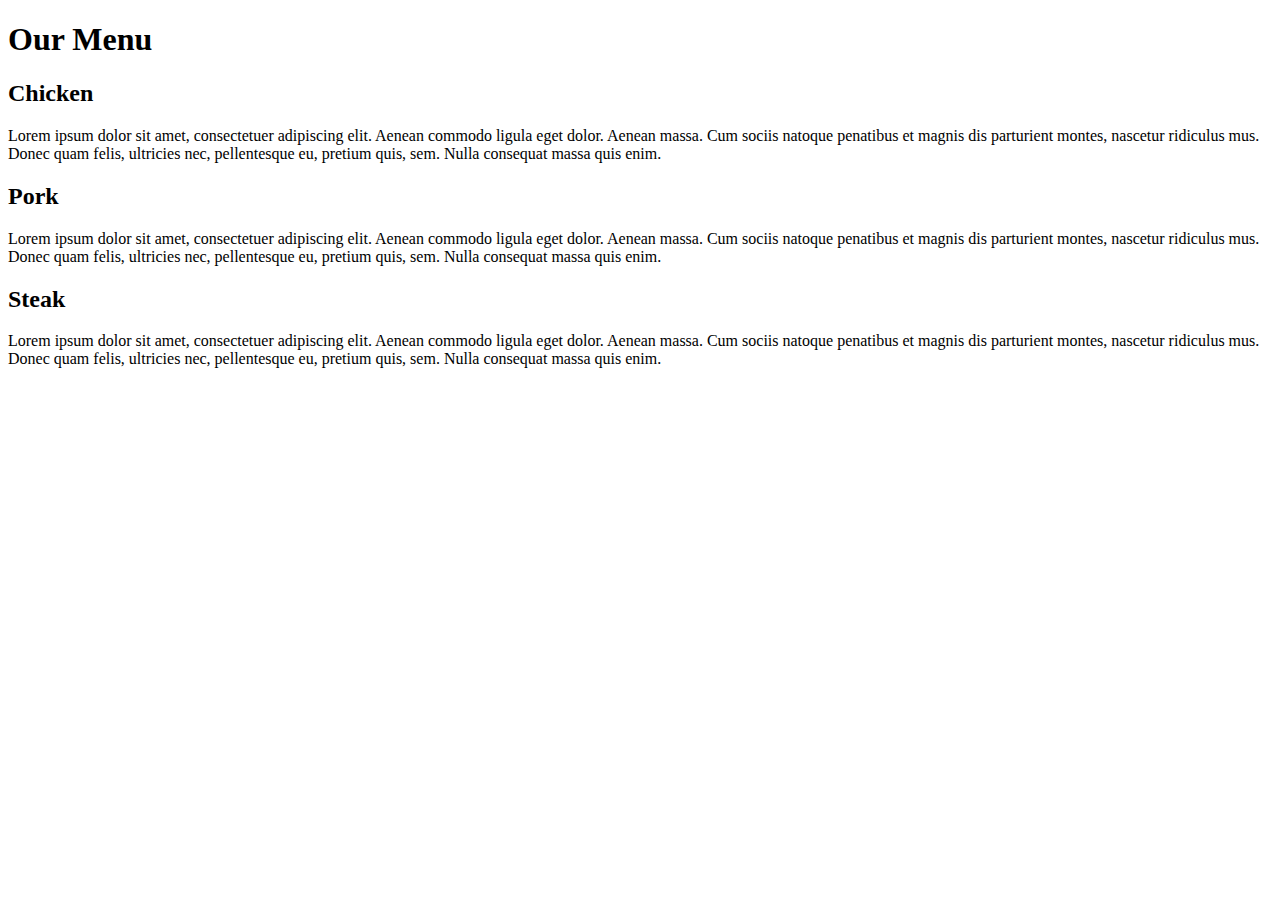
==== index.html @ e21f10c5 "Add files via upload" ====
<!DOCTYPE html>
<html>

<head>
    <meta charset="utf-8" />
    <title>Module2 Assignment</title>
    <meta name="viewport" content="width=device-width, initial-scale=1">
    <link rel="stylesheet" href="index.css" />
</head>

<body>
    <h1>Our Menu</h1>

    <div class="col-lg-4 col-md-6 col-sm-12">
        <section>
            <h2 id="chicken">Chicken</h2>
            <p>
                Lorem ipsum dolor sit amet, consectetuer adipiscing elit. Aenean commodo ligula eget dolor. Aenean
                massa. Cum sociis natoque penatibus et magnis dis parturient montes, nascetur ridiculus mus. Donec quam
                felis, ultricies nec, pellentesque eu, pretium quis, sem. Nulla consequat massa quis enim.
            </p>
        </section>
    </div>

    <div class="col-lg-4 col-md-6 col-sm-12">
        <section>
            <h2 id="pork">Pork</h2>
            <p>
                Lorem ipsum dolor sit amet, consectetuer adipiscing elit. Aenean commodo ligula eget dolor. Aenean
                massa. Cum sociis natoque penatibus et magnis dis parturient montes, nascetur ridiculus mus. Donec quam
                felis, ultricies nec, pellentesque eu, pretium quis, sem. Nulla consequat massa quis enim.
            </p>
        </section>
    </div>

    <div class="col-lg-4 col-md-12 col-sm-12">
        <section>
            <h2 id="steak">Steak</h2>
            <p>
                Lorem ipsum dolor sit amet, consectetuer adipiscing elit. Aenean commodo ligula eget dolor. Aenean
                massa. Cum sociis natoque penatibus et magnis dis parturient montes, nascetur ridiculus mus. Donec quam
                felis, ultricies nec, pellentesque eu, pretium quis, sem. Nulla consequat massa quis enim.
            </p>
        </section>
    </div>
</body>

</html>
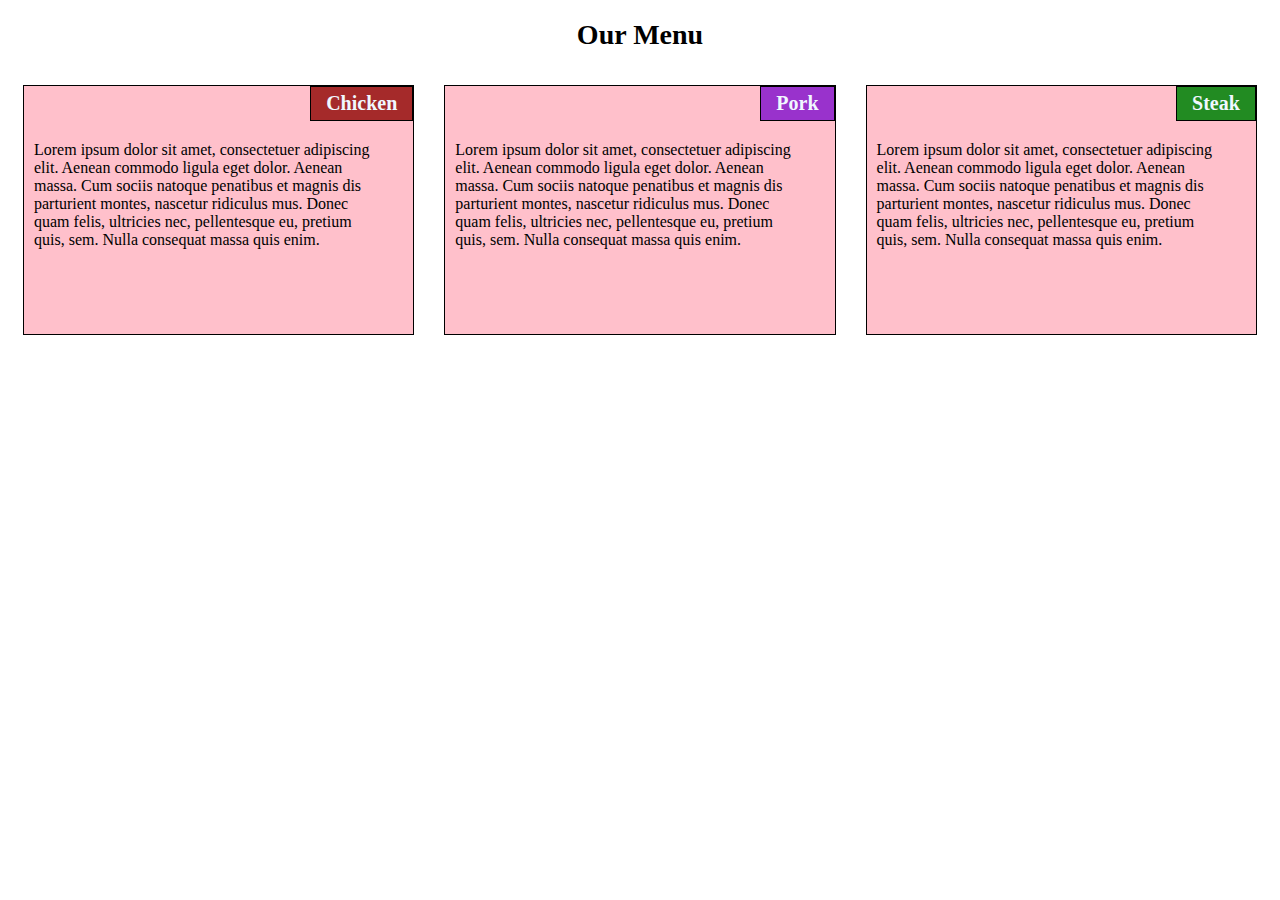
==== commit 30851bab: "Update index.html" ====
--- a/index.html
+++ b/index.html
@@ -5,7 +5,7 @@
     <meta charset="utf-8" />
     <title>Module2 Assignment</title>
     <meta name="viewport" content="width=device-width, initial-scale=1">
-    <link rel="stylesheet" href="index.css" />
+    <link rel="stylesheet" href="css/styles.css" />
 </head>
 
 <body>
@@ -45,4 +45,4 @@
     </div>
 </body>
 
-</html>+</html>
--- a/css/styles.css
+++ b/css/styles.css
@@ -0,0 +1,249 @@
+* {
+    box-sizing: border-box;
+}
+
+h1 {
+    color: black;
+    font-size: 175%;
+    text-align: center;
+}
+
+section {
+    border: 1px solid black;
+    background-color: pink;
+    height: 250px;
+    overflow: auto;
+}
+
+h2 {
+    float: right;
+    border: 1px solid black;
+    color: aliceblue;
+    font-size: 125%;
+    padding: 5px 15px 5px 15px;
+    margin-top: 0;
+    margin-bottom: 20px;
+}
+
+p {
+    clear: right;
+    width: 90%;
+    padding-left: 10px;
+}
+
+#chicken {
+    background-color: brown;
+}
+
+#pork {
+    background-color: darkorchid;
+}
+
+#steak {
+    background-color: forestgreen;
+}
+
+
+/********** Large devices only **********/
+@media (min-width: 992px) {
+
+    .col-lg-1,
+    .col-lg-2,
+    .col-lg-3,
+    .col-lg-4,
+    .col-lg-5,
+    .col-lg-6,
+    .col-lg-7,
+    .col-lg-8,
+    .col-lg-9,
+    .col-lg-10,
+    .col-lg-11,
+    .col-lg-12 {
+        float: left;
+        padding: 15px;
+    }
+
+    .col-lg-1 {
+        width: 8.33%;
+    }
+
+    .col-lg-2 {
+        width: 16.66%;
+    }
+
+    .col-lg-3 {
+        width: 25%;
+    }
+
+    .col-lg-4 {
+        width: 33.33%;
+    }
+
+    .col-lg-5 {
+        width: 41.66%;
+    }
+
+    .col-lg-6 {
+        width: 50%;
+    }
+
+    .col-lg-7 {
+        width: 58.33%;
+    }
+
+    .col-lg-8 {
+        width: 66.66%;
+    }
+
+    .col-lg-9 {
+        width: 75%;
+    }
+
+    .col-lg-10 {
+        width: 83.33%;
+    }
+
+    .col-lg-11 {
+        width: 91.66%;
+    }
+
+    .col-lg-12 {
+        width: 100%;
+    }
+}
+
+/********** Medium devices only **********/
+@media (min-width: 768px) and (max-width: 991px) {
+
+    .col-md-1,
+    .col-md-2,
+    .col-md-3,
+    .col-md-4,
+    .col-md-5,
+    .col-md-6,
+    .col-md-7,
+    .col-md-8,
+    .col-md-9,
+    .col-md-10,
+    .col-md-11,
+    .col-md-12 {
+        float: left;
+        padding: 15px;
+    }
+
+    .col-md-1 {
+        width: 8.33%;
+    }
+
+    .col-md-2 {
+        width: 16.66%;
+    }
+
+    .col-md-3 {
+        width: 25%;
+    }
+
+    .col-md-4 {
+        width: 33.33%;
+    }
+
+    .col-md-5 {
+        width: 41.66%;
+    }
+
+    .col-md-6 {
+        width: 50%;
+    }
+
+    .col-md-7 {
+        width: 58.33%;
+    }
+
+    .col-md-8 {
+        width: 66.66%;
+    }
+
+    .col-md-9 {
+        width: 75%;
+    }
+
+    .col-md-10 {
+        width: 83.33%;
+    }
+
+    .col-md-11 {
+        width: 91.66%;
+    }
+
+    .col-md-12 {
+        width: 100%;
+    }
+}
+
+/********** Small devices only **********/
+@media (max-width: 767px) {
+
+    .col-sm-1,
+    .col-sm-2,
+    .col-sm-3,
+    .col-sm-4,
+    .col-sm-5,
+    .col-sm-6,
+    .col-sm-7,
+    .col-sm-8,
+    .col-sm-9,
+    .col-sm-10,
+    .col-sm-11,
+    .col-sm-12 {
+        float: left;
+        padding: 15px;
+    }
+
+    .col-sm-1 {
+        width: 8.33%;
+    }
+
+    .col-sm-2 {
+        width: 16.66%;
+    }
+
+    .col-sm-3 {
+        width: 25%;
+    }
+
+    .col-sm-4 {
+        width: 33.33%;
+    }
+
+    .col-sm-5 {
+        width: 41.66%;
+    }
+
+    .col-sm-6 {
+        width: 50%;
+    }
+
+    .col-sm-7 {
+        width: 58.33%;
+    }
+
+    .col-sm-8 {
+        width: 66.66%;
+    }
+
+    .col-sm-9 {
+        width: 75%;
+    }
+
+    .col-sm-10 {
+        width: 83.33%;
+    }
+
+    .col-sm-11 {
+        width: 91.66%;
+    }
+
+    .col-sm-12 {
+        width: 100%;
+    }
+}
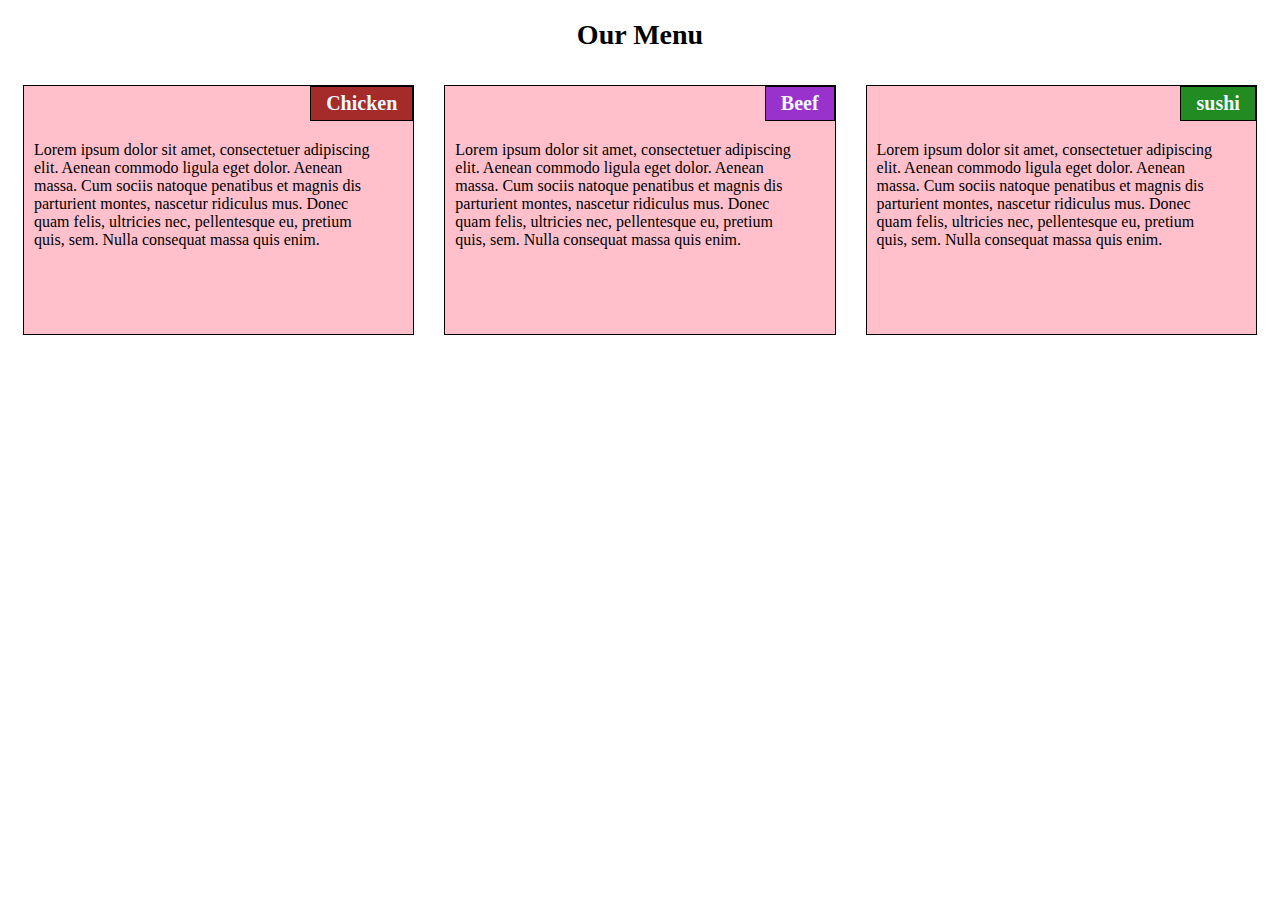
==== commit aa0d1963: "Update index.html" ====
--- a/index.html
+++ b/index.html
@@ -3,14 +3,13 @@
 
 <head>
     <meta charset="utf-8" />
+    <meta name="viewport" content="width=device-width, initial-scale=1">
     <title>Module2 Assignment</title>
-    <meta name="viewport" content="width=device-width, initial-scale=1">
     <link rel="stylesheet" href="css/styles.css" />
 </head>
 
 <body>
     <h1>Our Menu</h1>
-
     <div class="col-lg-4 col-md-6 col-sm-12">
         <section>
             <h2 id="chicken">Chicken</h2>
@@ -24,7 +23,7 @@
 
     <div class="col-lg-4 col-md-6 col-sm-12">
         <section>
-            <h2 id="pork">Pork</h2>
+            <h2 id="beef">Beef</h2>
             <p>
                 Lorem ipsum dolor sit amet, consectetuer adipiscing elit. Aenean commodo ligula eget dolor. Aenean
                 massa. Cum sociis natoque penatibus et magnis dis parturient montes, nascetur ridiculus mus. Donec quam
@@ -35,7 +34,7 @@
 
     <div class="col-lg-4 col-md-12 col-sm-12">
         <section>
-            <h2 id="steak">Steak</h2>
+            <h2 id="sushi">sushi</h2>
             <p>
                 Lorem ipsum dolor sit amet, consectetuer adipiscing elit. Aenean commodo ligula eget dolor. Aenean
                 massa. Cum sociis natoque penatibus et magnis dis parturient montes, nascetur ridiculus mus. Donec quam
--- a/css/styles.css
+++ b/css/styles.css
@@ -6,13 +6,6 @@
     color: black;
     font-size: 175%;
     text-align: center;
-}
-
-section {
-    border: 1px solid black;
-    background-color: pink;
-    height: 250px;
-    overflow: auto;
 }
 
 h2 {
@@ -25,6 +18,13 @@
     margin-bottom: 20px;
 }
 
+section {
+    border: 1px solid black;
+    background-color: pink;
+    height: 250px;
+    overflow: auto;
+}
+
 p {
     clear: right;
     width: 90%;
@@ -35,11 +35,11 @@
     background-color: brown;
 }
 
-#pork {
+#beef {
     background-color: darkorchid;
 }
 
-#steak {
+#sushi {
     background-color: forestgreen;
 }
 
